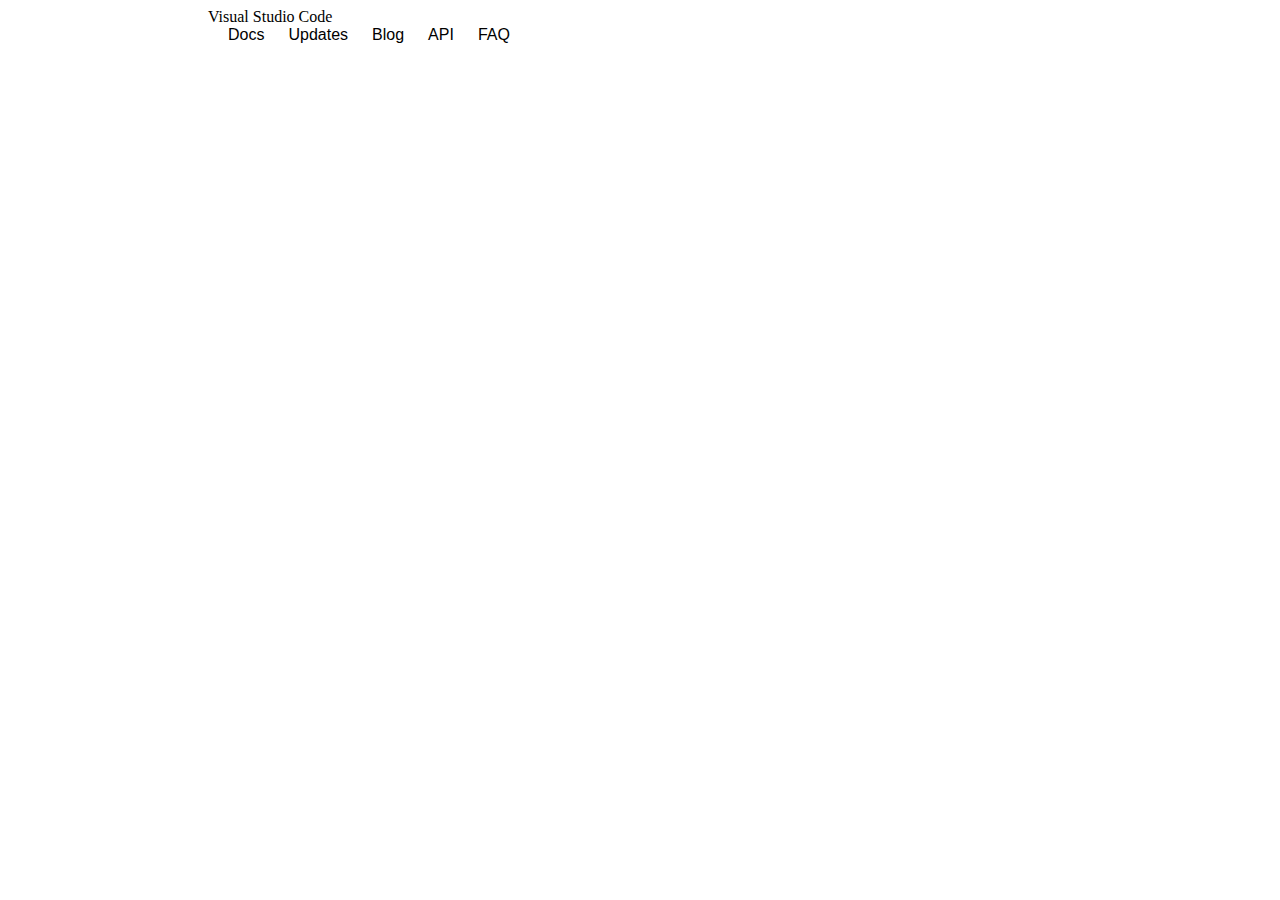
==== wesite - assignment 1/index.html @ ef715747 "first" ====
<head>
  <title>Visual studio</title>
  <link rel="stylesheet" href="index.css" />
</head>

<body display:flex; justify-content: space-around>
  <div style="padding-right: 200px; padding-left: 200px;">
    <div>Visual Studio Code</div>
    <div>
      <span class="mandatory">Docs</span>
      <span class="mandatory">Updates</span>
      <span class="mandatory">Blog</span>
      <span class="mandatory">API</span>
      <span class="mandatory">FAQ</span>
    </div>
  </div>
</body>
---- wesite - assignment 1/index.css ----
.mandatory{
    font-family: 'Lucida Sans', 'Lucida Sans Regular', 'Lucida Grande', 'Lucida Sans Unicode', Geneva, Verdana, sans-serif;
    padding-left: 20px;
}
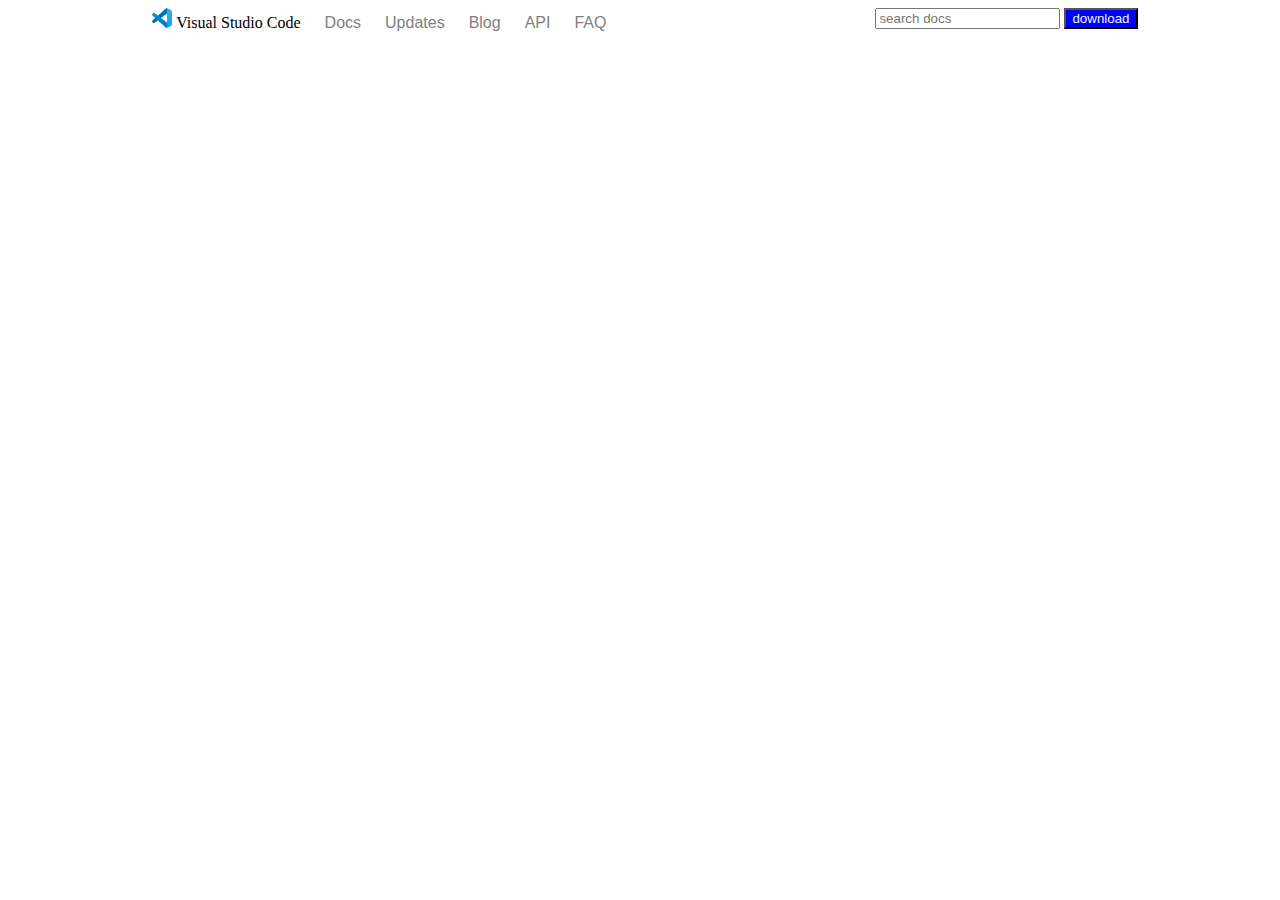
==== commit 3c650d27: "added heading" ====
--- a/wesite - assignment 1/index.html
+++ b/wesite - assignment 1/index.html
@@ -3,15 +3,34 @@
   <link rel="stylesheet" href="index.css" />
 </head>
 
-<body display:flex; justify-content: space-around>
-  <div style="padding-right: 200px; padding-left: 200px;">
-    <div>Visual Studio Code</div>
+<body>
+  <div
+    style="padding-right: 0px; padding-left: 10px;
+    display:flex;
+    justify-content: space-around"
+  >
     <div>
+      <img
+        title="yo"
+        src="[data-uri]"
+        width="20px"
+      />
+
+      Visual Studio Code
+
       <span class="mandatory">Docs</span>
       <span class="mandatory">Updates</span>
       <span class="mandatory">Blog</span>
       <span class="mandatory">API</span>
       <span class="mandatory">FAQ</span>
     </div>
+
+    <div>
+      <input type="search" placeholder="search docs" />
+
+      <button style="background-color: blue; color: aliceblue;">
+        download
+      </button>
+    </div>
   </div>
 </body>
--- a/wesite - assignment 1/index.css
+++ b/wesite - assignment 1/index.css
@@ -1,4 +1,5 @@
 .mandatory{
     font-family: 'Lucida Sans', 'Lucida Sans Regular', 'Lucida Grande', 'Lucida Sans Unicode', Geneva, Verdana, sans-serif;
-    padding-left: 20px;
+    padding-left: 20px ;
+    color: gray;
 }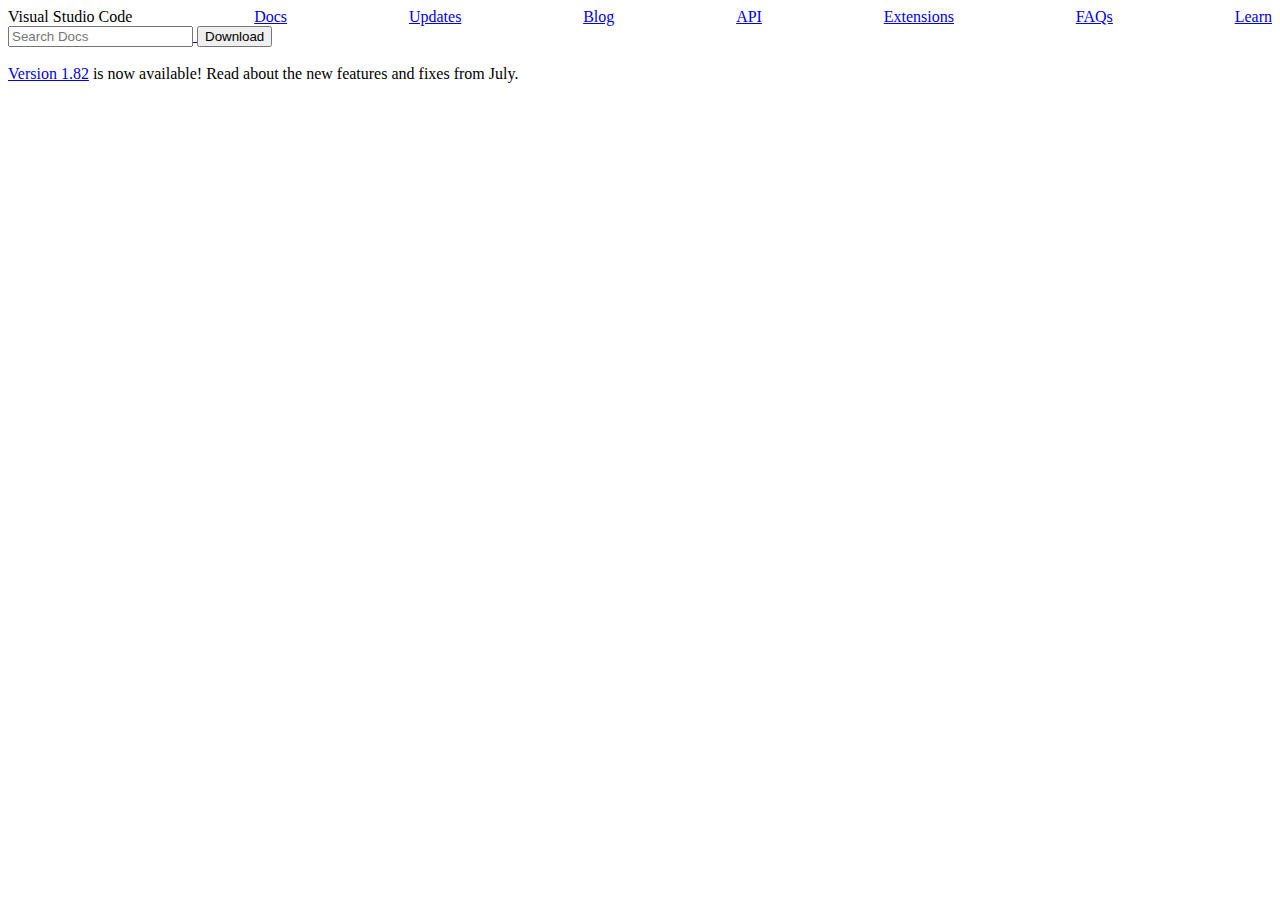
==== commit 255fc595: "new changes" ====
--- a/wesite - assignment 1/index.html
+++ b/wesite - assignment 1/index.html
@@ -1,24 +1,17 @@
-<head>
+<!-- <head>
   <title>Visual studio</title>
   <link rel="stylesheet" href="index.css" />
+  
 </head>
 
 <body>
-  <div
-    style="padding-right: 0px; padding-left: 10px;
-    display:flex;
-    justify-content: space-around"
-  >
-    <div>
-      <img
-        title="yo"
-        src="[data-uri]"
-        width="20px"
-      />
+  
+    <div style="display: flex; justify-content: space-between;">
+      <img title="VS Code" width="20px" />
 
       Visual Studio Code
 
-      <span class="mandatory">Docs</span>
+      <span class="mandatory" href>Docs</span>
       <span class="mandatory">Updates</span>
       <span class="mandatory">Blog</span>
       <span class="mandatory">API</span>
@@ -26,11 +19,45 @@
     </div>
 
     <div>
-      <input type="search" placeholder="search docs" />
+      <input type="text" placeholder="search docs" />
 
       <button style="background-color: blue; color: aliceblue;">
-        download
+        Download
       </button>
-    </div>
+    </div> <br/>
   </div>
-</body>
+  <div class="horizintal-edge">
+    <div style="background-color: brown;">devisha</div>
+    <div style="background-color: blue;">new</div>
+  </div>
+</body> -->
+
+
+<html>
+	<title>
+		Visual Studio Code - Code Editor
+	</title>
+</html>
+<body>
+	<div style="display: flex; justify-content: space-between;">
+		<div>Visual Studio Code</div>
+		<a href="/">Docs</span> 
+		<a href="/">Updates</span> 
+		<a href="/">Blog</span> 
+		<a href="/">API</span> 
+		<a href="/">Extensions</span> 
+		<a href="/">FAQs</span>
+		<a href="/">Learn</span>
+	</div>
+	<div>
+		<input type="text" placeholder="Search Docs">
+		<button>Download</button>
+	</div>
+	<br/>
+
+	<div>
+		<a href="/">Version 1.82</a> is now available! Read about the new features and fixes from July.
+	</div>
+
+	<br/>
+</body>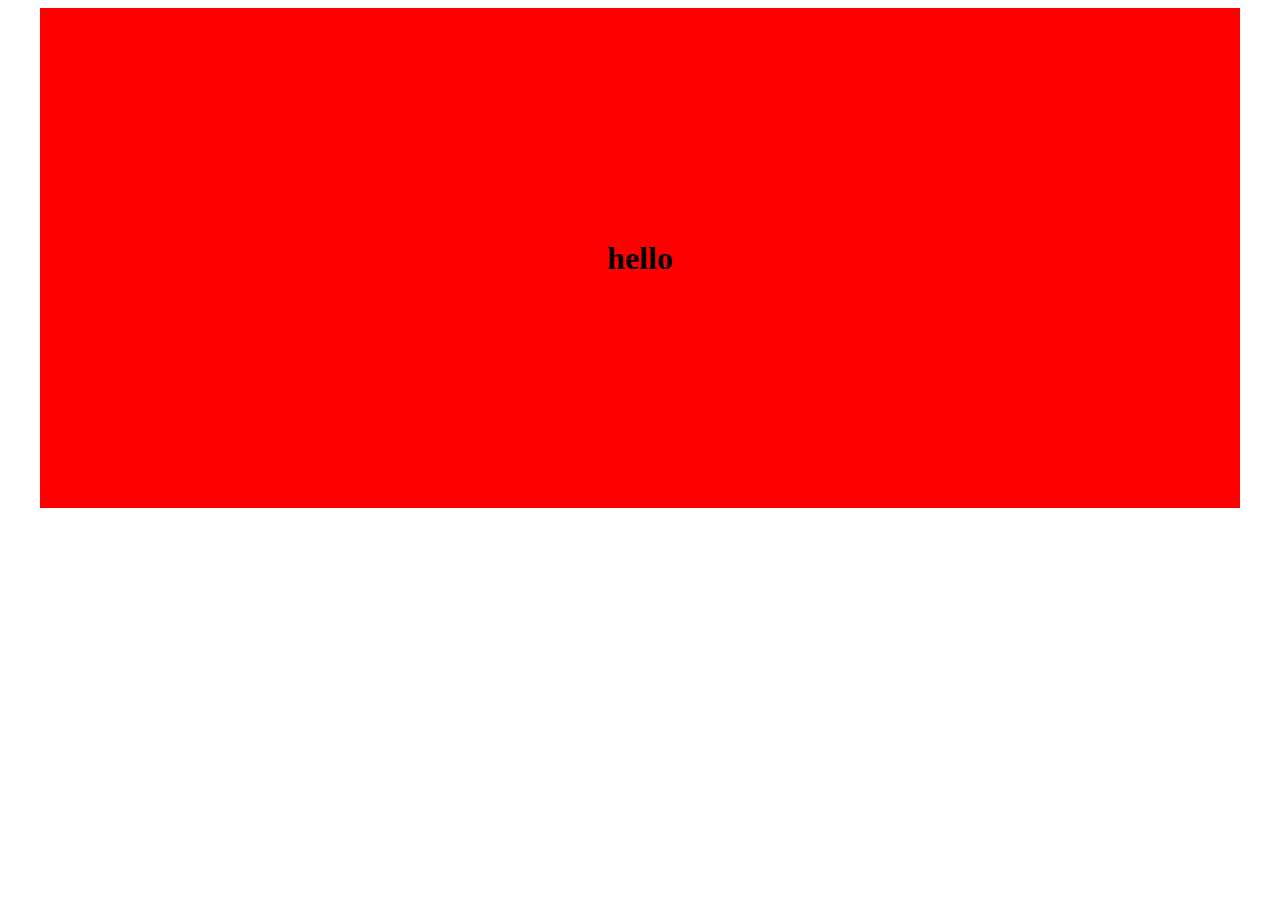
==== commit 56e9eb7d: "added the complex design" ====
--- a/wesite - assignment 1/index.html
+++ b/wesite - assignment 1/index.html
@@ -1,63 +1,43 @@
-<!-- <head>
-  <title>Visual studio</title>
-  <link rel="stylesheet" href="index.css" />
-  
-</head>
+<html lang="en">
+  <head>
+    <meta charset="UTF-8" />
+    <meta name="viewport" content="width=device-width, initial=scale=1.0" />
+    <title>vs code</title>
+    <style>
+      .container {
+        width: 1200px;
+        margin: 0px auto;
+        background-color: red;
 
-<body>
-  
-    <div style="display: flex; justify-content: space-between;">
-      <img title="VS Code" width="20px" />
+      }
+      .content{
+        height: 500px;
+      }
+      .horizontal-center {
+        display: flex;
+        justify-content: center;
 
-      Visual Studio Code
+      }
 
-      <span class="mandatory" href>Docs</span>
-      <span class="mandatory">Updates</span>
-      <span class="mandatory">Blog</span>
-      <span class="mandatory">API</span>
-      <span class="mandatory">FAQ</span>
+      .vertical-center {
+        display: flex;
+        justify-content: center;
+        height: 500px;
+        flex-direction: column;
+
+      }
+    </style>
+  </head>
+
+  <body>
+    <div class="container">
+      <div class="content">
+        <div class="horizontal-center">
+          <div class="vertical-center">
+            <h1>hello</h1>
+          </div>
+        </div>
+      </div>
     </div>
-
-    <div>
-      <input type="text" placeholder="search docs" />
-
-      <button style="background-color: blue; color: aliceblue;">
-        Download
-      </button>
-    </div> <br/>
-  </div>
-  <div class="horizintal-edge">
-    <div style="background-color: brown;">devisha</div>
-    <div style="background-color: blue;">new</div>
-  </div>
-</body> -->
-
-
-<html>
-	<title>
-		Visual Studio Code - Code Editor
-	</title>
+  </body>
 </html>
-<body>
-	<div style="display: flex; justify-content: space-between;">
-		<div>Visual Studio Code</div>
-		<a href="/">Docs</span> 
-		<a href="/">Updates</span> 
-		<a href="/">Blog</span> 
-		<a href="/">API</span> 
-		<a href="/">Extensions</span> 
-		<a href="/">FAQs</span>
-		<a href="/">Learn</span>
-	</div>
-	<div>
-		<input type="text" placeholder="Search Docs">
-		<button>Download</button>
-	</div>
-	<br/>
-
-	<div>
-		<a href="/">Version 1.82</a> is now available! Read about the new features and fixes from July.
-	</div>
-
-	<br/>
-</body>